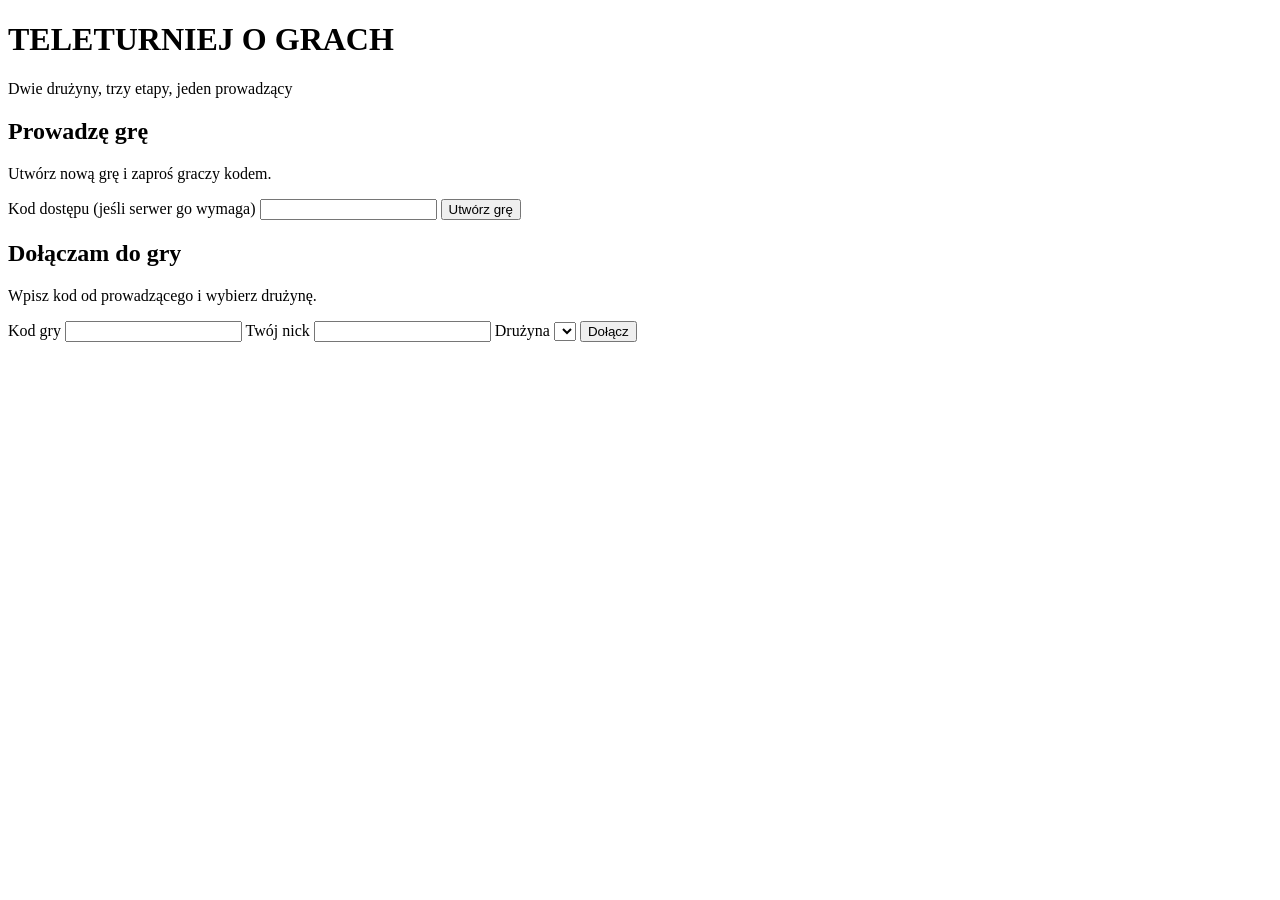
==== src/main/resources/static/index.html @ 58c9c8c3 "feat: add static frontend resources and stage 3 cards JSON" ====
<!DOCTYPE html>
<html lang="pl">
<head>
    <meta charset="UTF-8">
    <meta name="viewport" content="width=device-width, initial-scale=1">
    <title>Teleturniej o Grach</title>
    <link href="https://fonts.googleapis.com/css2?family=Orbitron:wght@400;700;900&display=swap" rel="stylesheet">
    <link rel="stylesheet" href="/css/base.css">
    <link rel="stylesheet" href="/css/screen-lobby.css">
</head>
<body>
<main class="landing">
    <h1>TELETURNIEJ O GRACH</h1>
    <div class="landing-sub">Dwie drużyny, trzy etapy, jeden prowadzący</div>

    <div class="landing-cards">
        <!-- Host: creates a new game -->
        <form class="landing-card" id="createForm">
            <h2>Prowadzę grę</h2>
            <p>Utwórz nową grę i zaproś graczy kodem.</p>
            <label for="accessCode">Kod dostępu (jeśli serwer go wymaga)</label>
            <input type="password" id="accessCode" name="accessCode" autocomplete="off">
            <button type="submit" class="btn btn-primary">Utwórz grę</button>
        </form>

        <!-- Player: joins an existing game -->
        <form class="landing-card" id="joinForm">
            <h2>Dołączam do gry</h2>
            <p>Wpisz kod od prowadzącego i wybierz drużynę.</p>
            <label for="gameCode">Kod gry</label>
            <input type="text" id="gameCode" name="code" maxlength="5" required autocomplete="off" style="text-transform: uppercase">
            <label for="playerName">Twój nick</label>
            <input type="text" id="playerName" name="name" maxlength="24" required autocomplete="off">
            <label for="playerTeam">Drużyna</label>
            <select id="playerTeam" name="team"></select>
            <button type="submit" class="btn btn-primary">Dołącz</button>
        </form>
    </div>
</main>

<script type="module">
    import { startLanding } from '/js/index.js';
    startLanding();
</script>
</body>
</html>
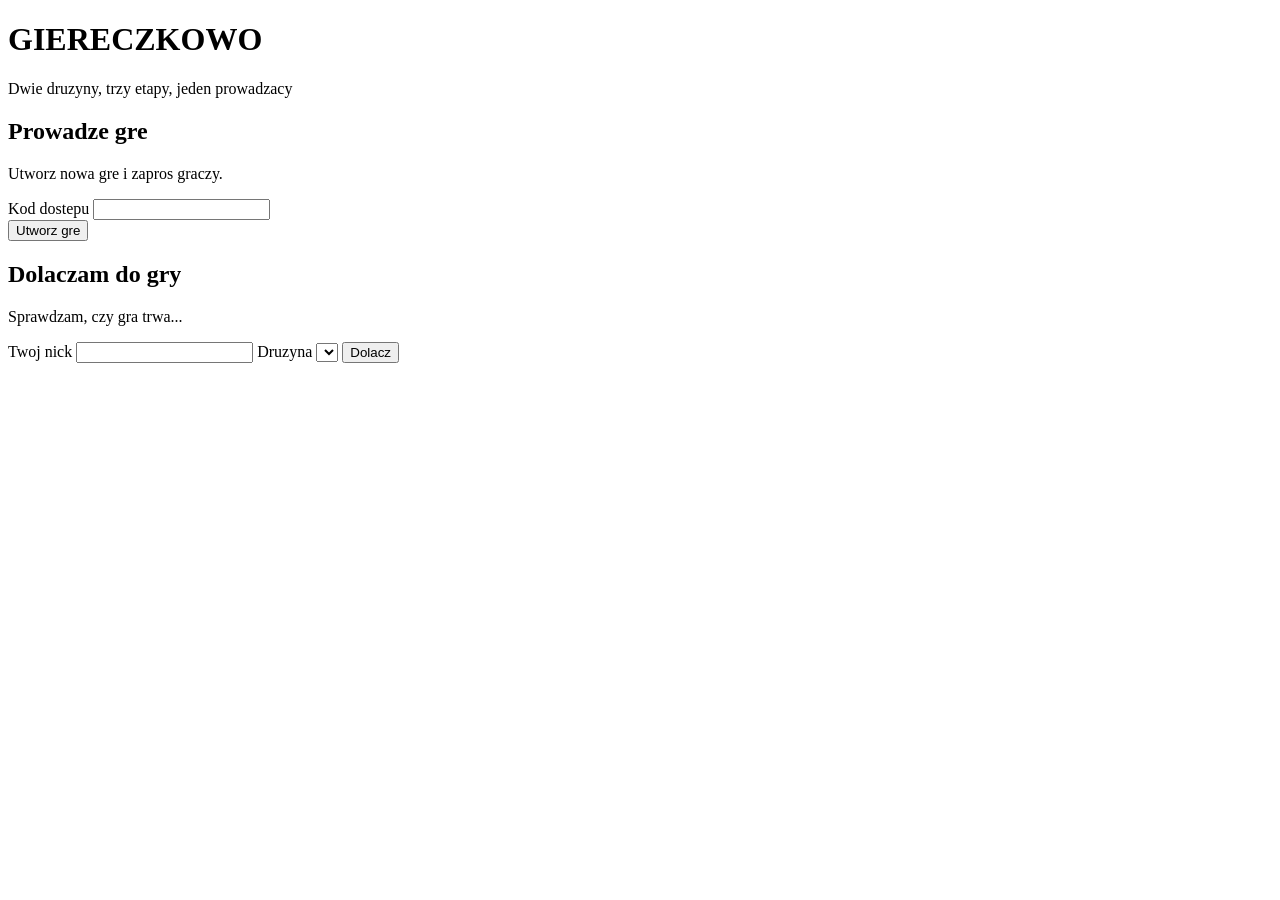
==== commit d66224d4: "refactor: major application rewrite and structure overhaul" ====
--- a/src/main/resources/static/index.html
+++ b/src/main/resources/static/index.html
@@ -3,37 +3,40 @@
 <head>
     <meta charset="UTF-8">
     <meta name="viewport" content="width=device-width, initial-scale=1">
-    <title>Teleturniej o Grach</title>
+    <title>GIERECZKOWO</title>
     <link href="https://fonts.googleapis.com/css2?family=Orbitron:wght@400;700;900&display=swap" rel="stylesheet">
     <link rel="stylesheet" href="/css/base.css">
     <link rel="stylesheet" href="/css/screen-lobby.css">
 </head>
 <body>
 <main class="landing">
-    <h1>TELETURNIEJ O GRACH</h1>
-    <div class="landing-sub">Dwie drużyny, trzy etapy, jeden prowadzący</div>
+    <h1>GIERECZKOWO</h1>
+    <div class="landing-sub">Dwie druzyny, trzy etapy, jeden prowadzacy</div>
 
     <div class="landing-cards">
-        <!-- Host: creates a new game -->
+        <!-- Host: creates the game, returns to it, or closes the room -->
         <form class="landing-card" id="createForm">
-            <h2>Prowadzę grę</h2>
-            <p>Utwórz nową grę i zaproś graczy kodem.</p>
-            <label for="accessCode">Kod dostępu (jeśli serwer go wymaga)</label>
-            <input type="password" id="accessCode" name="accessCode" autocomplete="off">
-            <button type="submit" class="btn btn-primary">Utwórz grę</button>
+            <h2>Prowadze gre</h2>
+            <p id="hostHint">Utworz nowa gre i zapros graczy.</p>
+            <div id="accessBox">
+                <label for="accessCode">Kod dostepu</label>
+                <input type="password" id="accessCode" name="accessCode" autocomplete="off">
+            </div>
+            <button type="submit" class="btn btn-primary" id="createButton">Utworz gre</button>
+            <a class="btn btn-ok" id="hostPanelLink" href="#" hidden>Wroc do panelu prowadzacego</a>
+            <button type="button" class="btn btn-danger" id="closeButton" hidden>Zamknij pokoj</button>
         </form>
 
-        <!-- Player: joins an existing game -->
+        <!-- Player: joins the running game -->
         <form class="landing-card" id="joinForm">
-            <h2>Dołączam do gry</h2>
-            <p>Wpisz kod od prowadzącego i wybierz drużynę.</p>
-            <label for="gameCode">Kod gry</label>
-            <input type="text" id="gameCode" name="code" maxlength="5" required autocomplete="off" style="text-transform: uppercase">
-            <label for="playerName">Twój nick</label>
+            <h2>Dolaczam do gry</h2>
+            <p id="joinHint">Sprawdzam, czy gra trwa...</p>
+            <label for="playerName">Twoj nick</label>
             <input type="text" id="playerName" name="name" maxlength="24" required autocomplete="off">
-            <label for="playerTeam">Drużyna</label>
+            <label for="playerTeam">Druzyna</label>
             <select id="playerTeam" name="team"></select>
-            <button type="submit" class="btn btn-primary">Dołącz</button>
+            <button type="submit" class="btn btn-primary" id="joinButton">Dolacz</button>
+            <a class="btn btn-ok" id="screenLink" href="#" hidden>Wroc do gry</a>
         </form>
     </div>
 </main>
